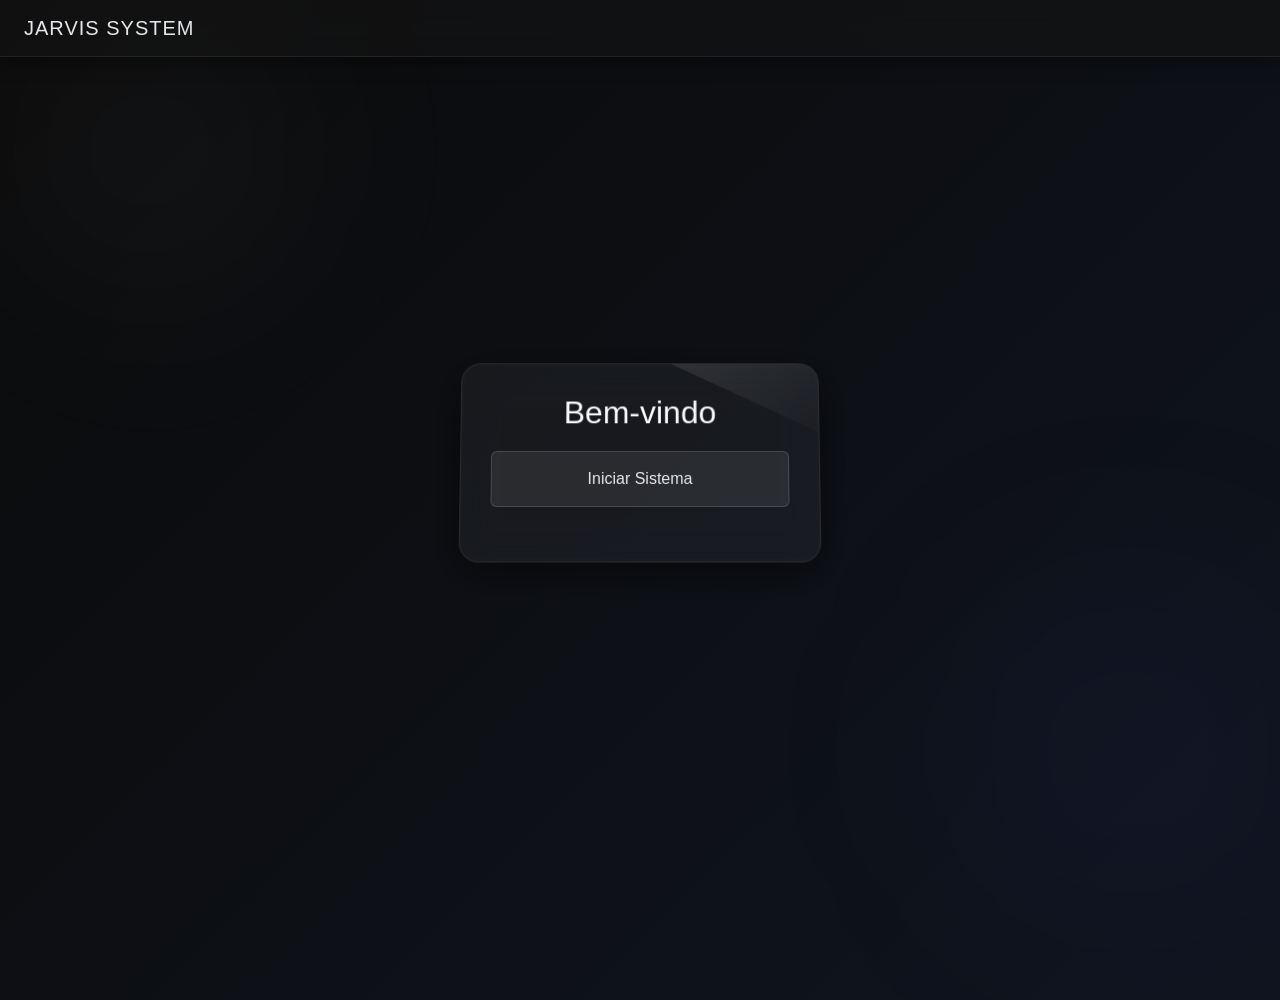
==== index.html @ 7576cca5 "Jarvis AI. 1.0" ====
<!DOCTYPE html>
<html lang="pt-BR">

<head>
    <meta charset="UTF-8">
    <meta name="viewport" content="width=device-width, initial-scale=1.0">

    <!-- BOOTSTRAP -->
    <link href="https://cdn.jsdelivr.net/npm/bootstrap@5.3.8/dist/css/bootstrap.min.css" rel="stylesheet">

    <!-- CSS -->
    <link rel="stylesheet" href="../css/interface.css">

    <title>JARVIS Login</title>
</head>

<body>

    <!-- NAVBAR -->
    <nav class="navbar navbar-dark px-4 fade-in">
        <span class="navbar-brand" id="res">JARVIS SYSTEM</span>
    </nav>

    <!-- CONTAINER PRINCIPAL -->
    <div class="main-container">

        <div class="glass-card slide-in">

            <h1 class="title">Bem-vindo</h1>

            <!-- BOTÃO GRANDE -->
            <button class="btn btn-big mb-4" onclick="iniciar()">Iniciar Sistema</button>

            <!-- INPUT -->
            <input id="nomeInput" class="form-control mb-3" placeholder="Digite seu nome">
            <button class="btn btn-enter" id="btn-confirm" onclick="confirmar()">confirmar</button>
            <!-- BOTÃO ENTRAR -->
            <button class="btn btn-enter" style="margin-top: 10px;" id="btn-enter"><a href="../Interface/interface.html"
                    class="link">Entrar</a></button>

        </div>

    </div>

    <script src="../Brain/Enter.js"></script>

</body>

</html>
---- css/interface.css ----
/* ===== FUNDO SUAVE ===== */
body {
  margin: 0;
  height: 100vh;
  font-family: "Segoe UI", sans-serif;
  color: #d1d5db;
  overflow: hidden;

  background: linear-gradient(135deg, #0b0b0b, #111827, #0b0b0b);
  background-size: 300% 300%;
  animation: bgMove 12s infinite alternate;
}

@keyframes bgMove {
  0% {
    background-position: left;
  }
  100% {
    background-position: right;
  }
}
.link {
  color: rgb(0, 0, 0);
  text-decoration: none;
  font-family: "Gill Sans", "Gill Sans MT", Calibri, "Trebuchet MS", sans-serif;
}

/* ===== LUZES DE FUNDO (SUAVE) ===== */
body::before {
  content: "";
  position: absolute;
  width: 500px;
  height: 500px;
  background: radial-gradient(
    circle,
    rgba(255, 255, 255, 0.04),
    transparent 70%
  );
  top: -100px;
  left: -100px;
  filter: blur(80px);
}

body::after {
  content: "";
  position: absolute;
  width: 500px;
  height: 500px;
  background: radial-gradient(
    circle,
    rgba(100, 100, 255, 0.08),
    transparent 70%
  );
  bottom: -100px;
  right: -100px;
  filter: blur(100px);
}

/* ===== NAVBAR CLEAN ===== */
.navbar {
  background: rgba(20, 20, 20, 0.6);
  backdrop-filter: blur(12px);

  border-bottom: 1px solid rgba(255, 255, 255, 0.08);

  box-shadow: 0 4px 20px rgba(0, 0, 0, 0.4);
}

.navbar-brand {
  color: #e5e7eb !important;
  letter-spacing: 1px;
}

/* ===== CONTAINER ===== */
.main-container {
  height: 90vh;
  display: flex;
  justify-content: center;
  align-items: center;
}

/* ===== GLASS CARD PREMIUM ===== */
.glass-card {
  width: 360px;
  padding: 30px;
  border-radius: 20px;

  background: rgba(255, 255, 255, 0.04);
  backdrop-filter: blur(18px);

  border: 1px solid rgba(255, 255, 255, 0.08);

  box-shadow:
    0 10px 40px rgba(0, 0, 0, 0.6),
    inset 0 0 10px rgba(255, 255, 255, 0.03);

  text-align: center;

  transform: perspective(1000px) rotateX(5deg);
  transition: 0.4s;

  position: relative;
  overflow: hidden;
}

/* ===== REFLEXO SUAVE ===== */
.glass-card::before {
  content: "";
  position: absolute;
  width: 140%;
  height: 50%;
  background: linear-gradient(
    120deg,
    transparent,
    rgba(255, 255, 255, 0.15),
    transparent
  );
  top: -60%;
  left: -20%;
  transform: rotate(25deg);
  animation: reflection 6s infinite;
}

@keyframes reflection {
  0% {
    top: -70%;
  }
  100% {
    top: 120%;
  }
}

/* HOVER 3D */
.glass-card:hover {
  transform: perspective(1000px) rotateX(0deg) scale(1.02);
  box-shadow:
    0 20px 60px rgba(0, 0, 0, 0.8),
    inset 0 0 20px rgba(255, 255, 255, 0.05);
}

/* ===== TÍTULO ===== */
.title {
  margin-bottom: 20px;
  font-size: 2rem;
  color: #f9fafb;
}

/* ===== BOTÃO GRANDE ===== */
.btn-big {
  width: 100%;
  padding: 15px;
  font-size: 16px;

  background: rgba(255, 255, 255, 0.08);
  border: 1px solid rgba(255, 255, 255, 0.15);
  color: #e5e7eb;

  transition: 0.3s;
}

.btn-big:hover {
  background: rgba(255, 255, 255, 0.15);
  transform: scale(1.03);
}

/* ===== INPUT ===== */
.form-control {
  background: rgba(0, 0, 0, 0.5);
  border: 1px solid rgba(255, 255, 255, 0.15);
  color: #e5e7eb;
  text-align: center;
  display: none;
}

.form-control:focus {
  box-shadow: 0 0 10px rgba(255, 255, 255, 0.2);
  border-color: rgba(255, 255, 255, 0.3);
}

/* ===== BOTÃO ENTRAR ===== */
.btn-enter {
  width: 100%;
  padding: 12px;

  background: #e5e7eb;
  border: none;
  color: #000;
  font-weight: bold;
  display: none;
  transition: 0.3s;
}

.btn-enter:hover {
  background: #ffffff;
  transform: scale(1.03);
}

/* ===== ANIMAÇÕES ===== */
.fade-in {
  animation: fadeIn 1.5s ease;
}

.slide-in {
  animation: slideIn 1.2s ease;
}

@keyframes fadeIn {
  from {
    opacity: 0;
  }
  to {
    opacity: 1;
  }
}

@keyframes slideIn {
  from {
    opacity: 0;
    transform: translateY(50px);
  }
  to {
    opacity: 1;
    transform: translateY(0);
  }
}
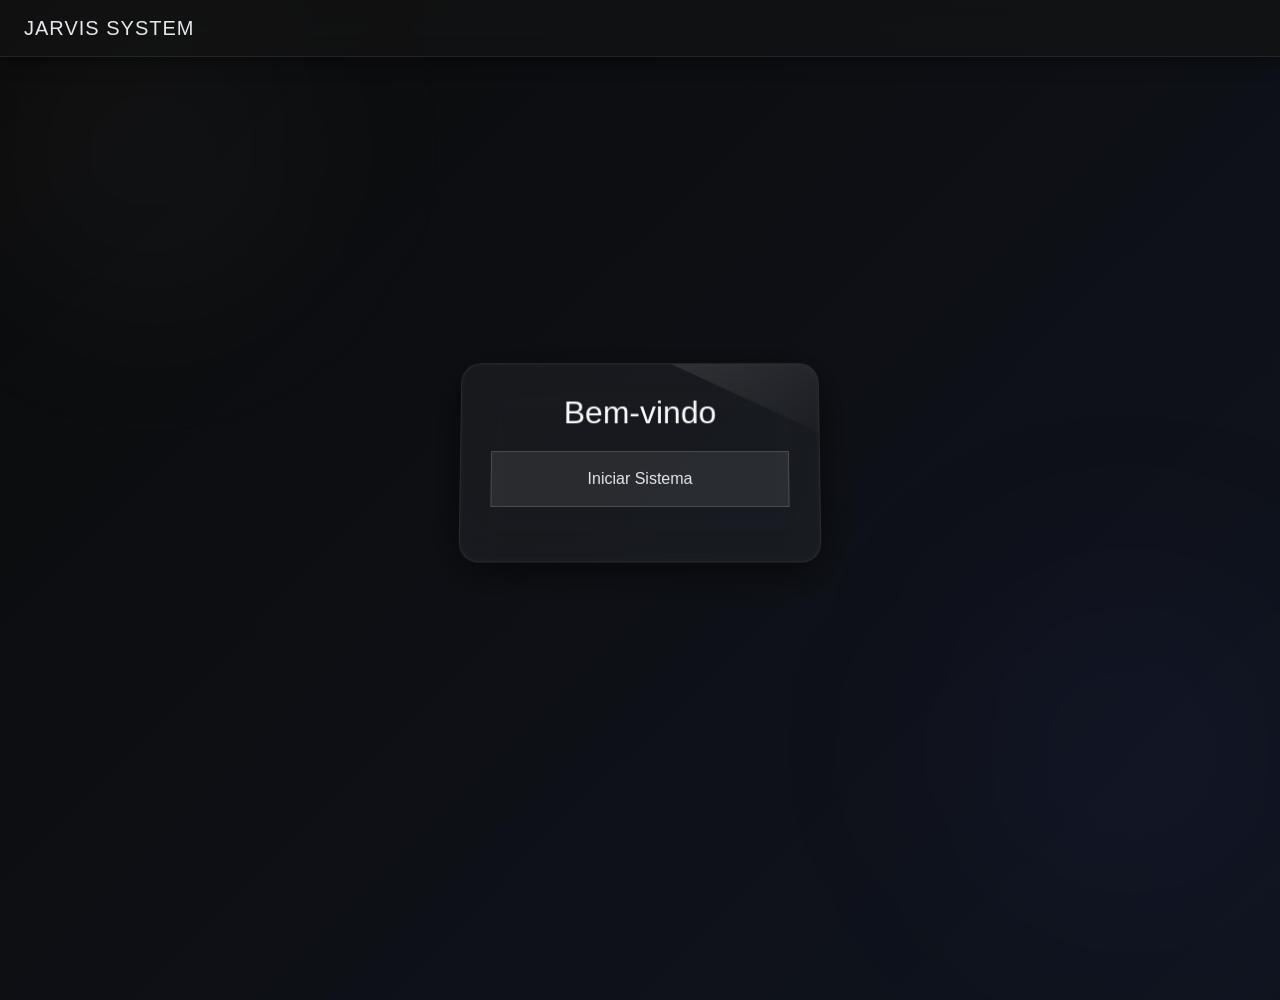
==== commit fa8f476f: "Brain AI. 2.5" ====
--- a/index.html
+++ b/index.html
@@ -9,7 +9,7 @@
     <link href="https://cdn.jsdelivr.net/npm/bootstrap@5.3.8/dist/css/bootstrap.min.css" rel="stylesheet">
 
     <!-- CSS -->
-    <link rel="stylesheet" href="../css/interface.css">
+    <link rel="stylesheet" href="interface.css">
 
     <title>JARVIS Login</title>
 </head>
@@ -29,20 +29,20 @@
             <h1 class="title">Bem-vindo</h1>
 
             <!-- BOTÃO GRANDE -->
-            <button class="btn btn-big mb-4" onclick="iniciar()">Iniciar Sistema</button>
+            <button class="btn-big mb-4" onclick="iniciar()">Iniciar Sistema</button>
 
             <!-- INPUT -->
             <input id="nomeInput" class="form-control mb-3" placeholder="Digite seu nome">
-            <button class="btn btn-enter" id="btn-confirm" onclick="confirmar()">confirmar</button>
+            <button class="btn-enter" id="btn-confirm" onclick="confirmar()">confirmar</button>
             <!-- BOTÃO ENTRAR -->
-            <button class="btn btn-enter" style="margin-top: 10px;" id="btn-enter"><a href="../Interface/interface.html"
-                    class="link">Entrar</a></button>
+            <button class="btn btn-enter" style="margin-top: 10px; text-align: center;" id="btn-enter"><a
+                    href="Interface/interface.html" class="link">Entrar</a></button>
 
         </div>
 
     </div>
 
-    <script src="../Brain/Enter.js"></script>
+    <script src="Enter.js"></script>
 
 </body>
 
--- a/interface.css
+++ b/interface.css
@@ -0,0 +1,225 @@
+/* ===== FUNDO SUAVE ===== */
+body {
+  margin: 0;
+  height: 100vh;
+  font-family: "Segoe UI", sans-serif;
+  color: #d1d5db;
+  overflow: hidden;
+
+  background: linear-gradient(135deg, #0b0b0b, #111827, #0b0b0b);
+  background-size: 300% 300%;
+  animation: bgMove 12s infinite alternate;
+}
+
+@keyframes bgMove {
+  0% {
+    background-position: left;
+  }
+  100% {
+    background-position: right;
+  }
+}
+.link {
+  color: rgb(0, 0, 0);
+  text-decoration: none;
+  font-family: "Gill Sans", "Gill Sans MT", Calibri, "Trebuchet MS", sans-serif;
+}
+
+/* ===== LUZES DE FUNDO (SUAVE) ===== */
+body::before {
+  content: "";
+  position: absolute;
+  width: 500px;
+  height: 500px;
+  background: radial-gradient(
+    circle,
+    rgba(255, 255, 255, 0.04),
+    transparent 70%
+  );
+  top: -100px;
+  left: -100px;
+  filter: blur(80px);
+}
+
+body::after {
+  content: "";
+  position: absolute;
+  width: 500px;
+  height: 500px;
+  background: radial-gradient(
+    circle,
+    rgba(100, 100, 255, 0.08),
+    transparent 70%
+  );
+  bottom: -100px;
+  right: -100px;
+  filter: blur(100px);
+}
+
+/* ===== NAVBAR CLEAN ===== */
+.navbar {
+  background: rgba(20, 20, 20, 0.6);
+  backdrop-filter: blur(12px);
+
+  border-bottom: 1px solid rgba(255, 255, 255, 0.08);
+
+  box-shadow: 0 4px 20px rgba(0, 0, 0, 0.4);
+}
+
+.navbar-brand {
+  color: #e5e7eb !important;
+  letter-spacing: 1px;
+}
+
+/* ===== CONTAINER ===== */
+.main-container {
+  height: 90vh;
+  display: flex;
+  justify-content: center;
+  align-items: center;
+}
+
+/* ===== GLASS CARD PREMIUM ===== */
+.glass-card {
+  width: 360px;
+  padding: 30px;
+  border-radius: 20px;
+
+  background: rgba(255, 255, 255, 0.04);
+  backdrop-filter: blur(18px);
+
+  border: 1px solid rgba(255, 255, 255, 0.08);
+
+  box-shadow:
+    0 10px 40px rgba(0, 0, 0, 0.6),
+    inset 0 0 10px rgba(255, 255, 255, 0.03);
+
+  text-align: center;
+
+  transform: perspective(1000px) rotateX(5deg);
+  transition: 0.4s;
+
+  position: relative;
+  overflow: hidden;
+}
+
+/* ===== REFLEXO SUAVE ===== */
+.glass-card::before {
+  content: "";
+  position: absolute;
+  width: 140%;
+  height: 50%;
+  background: linear-gradient(
+    120deg,
+    transparent,
+    rgba(255, 255, 255, 0.15),
+    transparent
+  );
+  top: -60%;
+  left: -20%;
+  transform: rotate(25deg);
+  animation: reflection 6s infinite;
+}
+
+@keyframes reflection {
+  0% {
+    top: -70%;
+  }
+  100% {
+    top: 120%;
+  }
+}
+
+/* HOVER 3D */
+.glass-card:hover {
+  transform: perspective(1000px) rotateX(0deg) scale(1.02);
+  box-shadow:
+    0 20px 60px rgba(0, 0, 0, 0.8),
+    inset 0 0 20px rgba(255, 255, 255, 0.05);
+}
+
+/* ===== TÍTULO ===== */
+.title {
+  margin-bottom: 20px;
+  font-size: 2rem;
+  color: #f9fafb;
+}
+
+/* ===== BOTÃO GRANDE ===== */
+.btn-big {
+  width: 100%;
+  padding: 15px;
+  font-size: 16px;
+
+  background: rgba(255, 255, 255, 0.08);
+  border: 1px solid rgba(255, 255, 255, 0.15);
+  color: #e5e7eb;
+
+  transition: 0.3s;
+}
+
+.btn-big:hover {
+  background: rgba(255, 255, 255, 0.15);
+  transform: scale(1.03);
+}
+
+/* ===== INPUT ===== */
+.form-control {
+  background: rgba(0, 0, 0, 0.5);
+  border: 1px solid rgba(255, 255, 255, 0.15);
+  color: #e5e7eb;
+  text-align: center;
+  display: none;
+}
+
+.form-control:focus {
+  box-shadow: 0 0 10px rgba(255, 255, 255, 0.2);
+  border-color: rgba(255, 255, 255, 0.3);
+}
+
+/* ===== BOTÃO ENTRAR ===== */
+.btn-enter {
+  width: 100%;
+  padding: 12px;
+
+  background: #e5e7eb;
+  border: none;
+  color: #000;
+  font-weight: bold;
+  display: none;
+  transition: 0.3s;
+}
+
+.btn-enter:hover {
+  background: #ffffff;
+  transform: scale(1.03);
+}
+
+/* ===== ANIMAÇÕES ===== */
+.fade-in {
+  animation: fadeIn 1.5s ease;
+}
+
+.slide-in {
+  animation: slideIn 1.2s ease;
+}
+
+@keyframes fadeIn {
+  from {
+    opacity: 0;
+  }
+  to {
+    opacity: 1;
+  }
+}
+
+@keyframes slideIn {
+  from {
+    opacity: 0;
+    transform: translateY(50px);
+  }
+  to {
+    opacity: 1;
+    transform: translateY(0);
+  }
+}
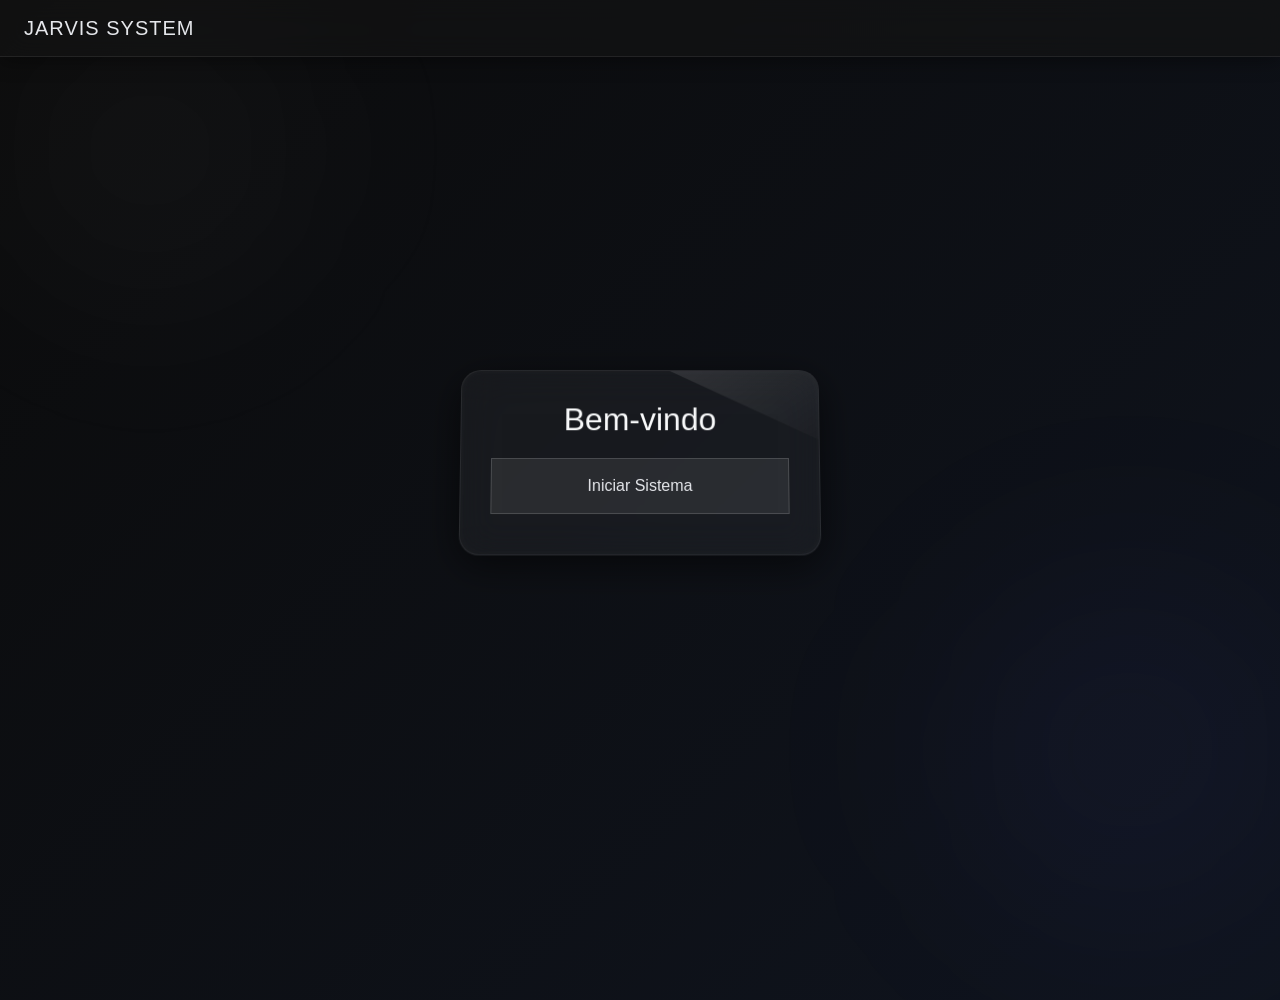
==== commit 653d800f: "interface login 2.0" ====
--- a/index.html
+++ b/index.html
@@ -29,7 +29,7 @@
             <h1 class="title">Bem-vindo</h1>
 
             <!-- BOTÃO GRANDE -->
-            <button class="btn-big mb-4" onclick="iniciar()">Iniciar Sistema</button>
+            <button class="btn-big" style="margin-bottom: 10px;" onclick="iniciar()">Iniciar Sistema</button>
 
             <!-- INPUT -->
             <input id="nomeInput" class="form-control mb-3" placeholder="Digite seu nome">
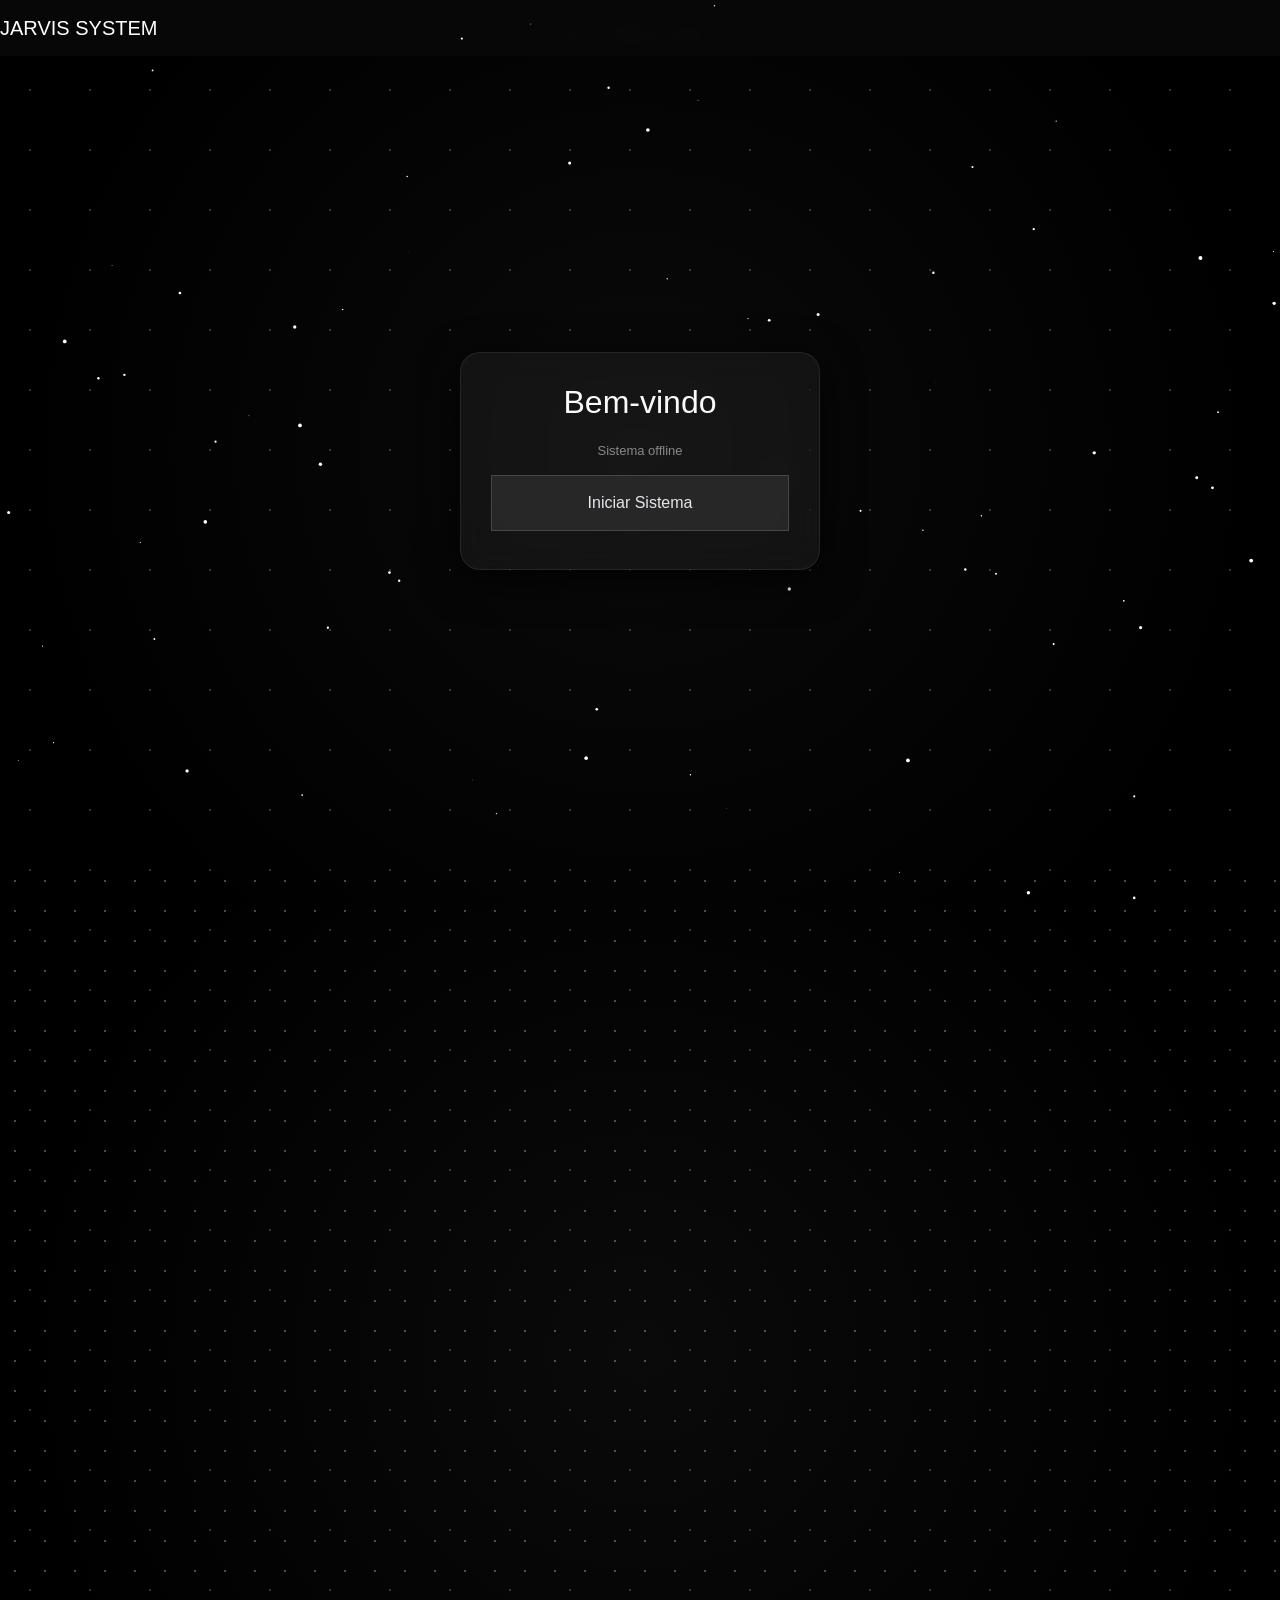
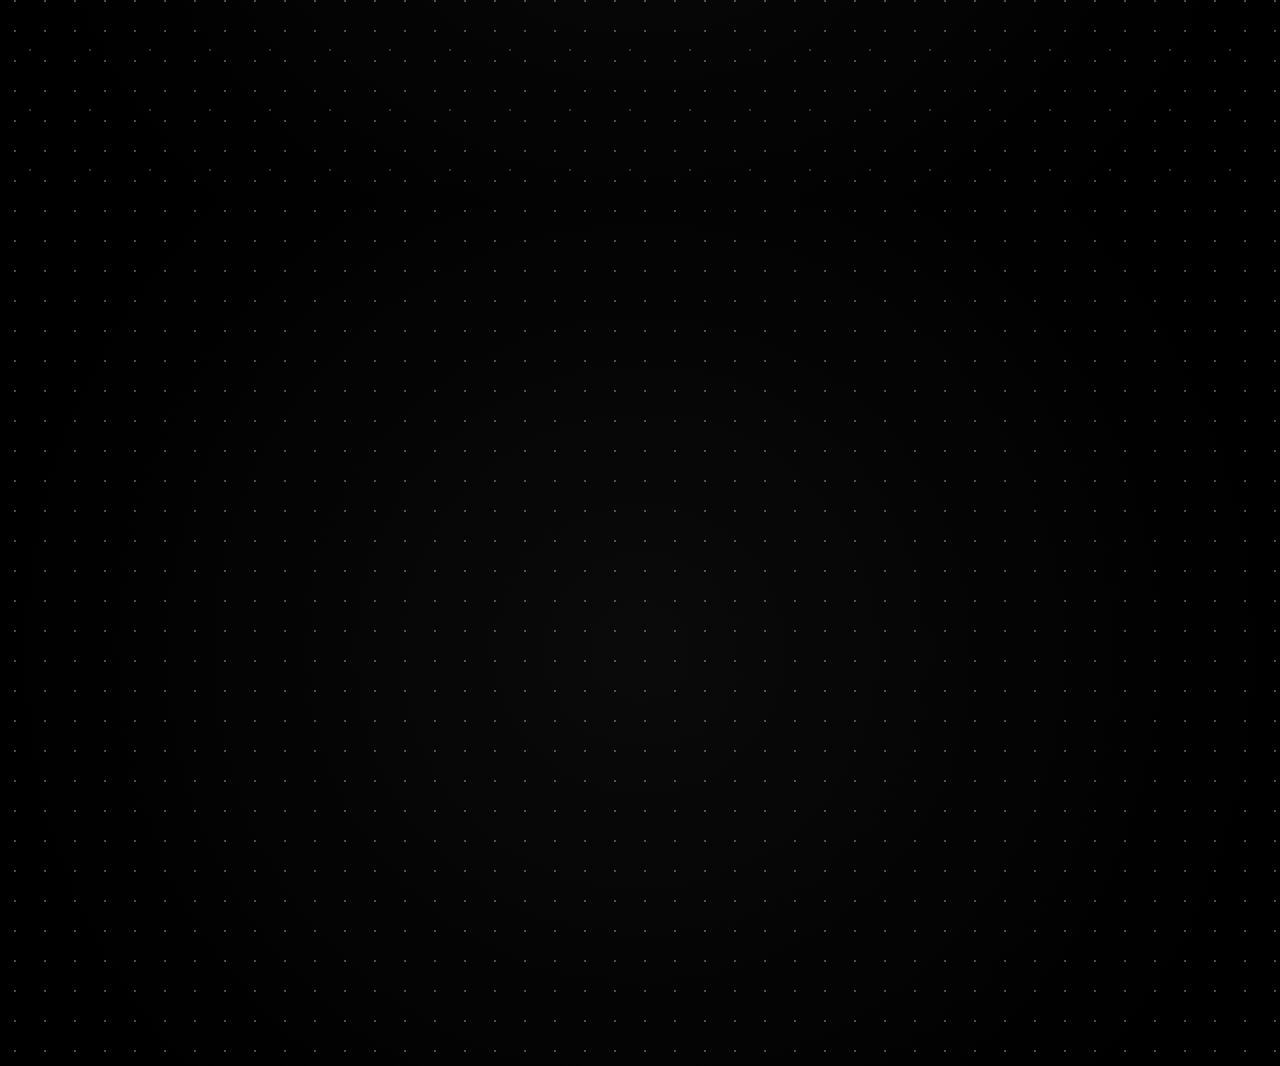
==== commit 55f8025b: "Interface Jarvis AI . 3.0" ====
--- a/index.html
+++ b/index.html
@@ -17,26 +17,39 @@
 <body>
 
     <!-- NAVBAR -->
-    <nav class="navbar navbar-dark px-4 fade-in">
+    <nav class="navbar navbar-dark fade-in">
         <span class="navbar-brand" id="res">JARVIS SYSTEM</span>
     </nav>
 
-    <!-- CONTAINER PRINCIPAL -->
+    <!-- CONTAINER -->
     <div class="main-container">
 
         <div class="glass-card slide-in">
 
             <h1 class="title">Bem-vindo</h1>
 
-            <!-- BOTÃO GRANDE -->
-            <button class="btn-big" style="margin-bottom: 10px;" onclick="iniciar()">Iniciar Sistema</button>
+            <!-- STATUS -->
+            <p id="status" style="font-size: 13px; opacity: 0.6; margin-bottom: 15px;">
+                Sistema offline
+            </p>
+
+            <!-- BOTÃO INICIAR -->
+            <button class="btn-big mb-2" onclick="iniciarSistema()">
+                Iniciar Sistema
+            </button>
 
             <!-- INPUT -->
             <input id="nomeInput" class="form-control mb-3" placeholder="Digite seu nome">
-            <button class="btn-enter" id="btn-confirm" onclick="confirmar()">confirmar</button>
-            <!-- BOTÃO ENTRAR -->
-            <button class="btn btn-enter" style="margin-top: 10px; text-align: center;" id="btn-enter"><a
-                    href="Interface/interface.html" class="link">Entrar</a></button>
+
+            <!-- CONFIRMAR -->
+            <button class="btn-enter" id="btn-confirm" onclick="confirmarNome()">
+                Confirmar
+            </button>
+
+            <!-- ENTRAR -->
+            <button class="btn btn-enter mt-2" id="btn-enter" onclick="entrarSistema()">
+                Entrar
+            </button>
 
         </div>
 
--- a/interface.css
+++ b/interface.css
@@ -1,74 +1,58 @@
-/* ===== FUNDO SUAVE ===== */
+/* ===== RESET ===== */
+* {
+  margin: 0;
+  padding: 0;
+  box-sizing: border-box;
+}
+
+/* ===== FUNDO ESPAÇO ===== */
 body {
-  margin: 0;
   height: 100vh;
   font-family: "Segoe UI", sans-serif;
   color: #d1d5db;
   overflow: hidden;
-
-  background: linear-gradient(135deg, #0b0b0b, #111827, #0b0b0b);
-  background-size: 300% 300%;
-  animation: bgMove 12s infinite alternate;
+  background: radial-gradient(circle at center, #0a0a0a, #000 80%);
 }
 
-@keyframes bgMove {
-  0% {
-    background-position: left;
-  }
-  100% {
-    background-position: right;
-  }
-}
-.link {
-  color: rgb(0, 0, 0);
-  text-decoration: none;
-  font-family: "Gill Sans", "Gill Sans MT", Calibri, "Trebuchet MS", sans-serif;
-}
-
-/* ===== LUZES DE FUNDO (SUAVE) ===== */
+/* ===== ESTRELAS (CAMADA 1) ===== */
 body::before {
   content: "";
   position: absolute;
-  width: 500px;
-  height: 500px;
-  background: radial-gradient(
-    circle,
-    rgba(255, 255, 255, 0.04),
-    transparent 70%
-  );
-  top: -100px;
-  left: -100px;
-  filter: blur(80px);
+  width: 200%;
+  height: 200%;
+  background-image: radial-gradient(white 1px, transparent 1px);
+  background-size: 60px 60px;
+  opacity: 0.2;
+  animation: moveStars 120s linear infinite;
+  pointer-events: none; /* 🔥 CORRIGE BUG */
 }
 
+/* ===== ESTRELAS (CAMADA 2) ===== */
 body::after {
   content: "";
   position: absolute;
-  width: 500px;
-  height: 500px;
-  background: radial-gradient(
-    circle,
-    rgba(100, 100, 255, 0.08),
-    transparent 70%
-  );
-  bottom: -100px;
-  right: -100px;
-  filter: blur(100px);
+  width: 200%;
+  height: 200%;
+  background-image: radial-gradient(white 1.5px, transparent 1px);
+  background-size: 30px 30px;
+  opacity: 0.3;
+  animation: moveStars 60s linear infinite;
+  pointer-events: none;
 }
 
-/* ===== NAVBAR CLEAN ===== */
-.navbar {
-  background: rgba(20, 20, 20, 0.6);
-  backdrop-filter: blur(12px);
-
-  border-bottom: 1px solid rgba(255, 255, 255, 0.08);
-
-  box-shadow: 0 4px 20px rgba(0, 0, 0, 0.4);
+@keyframes moveStars {
+  from {
+    transform: translateY(0);
+  }
+  to {
+    transform: translateY(-300px);
+  }
 }
 
-.navbar-brand {
-  color: #e5e7eb !important;
-  letter-spacing: 1px;
+/* ===== NAVBAR ===== */
+.navbar {
+  background: rgba(10, 10, 10, 0.7);
+  backdrop-filter: blur(10px);
 }
 
 /* ===== CONTAINER ===== */
@@ -79,63 +63,28 @@
   align-items: center;
 }
 
-/* ===== GLASS CARD PREMIUM ===== */
+/* ===== CARD ===== */
 .glass-card {
   width: 360px;
   padding: 30px;
   border-radius: 20px;
 
-  background: rgba(255, 255, 255, 0.04);
-  backdrop-filter: blur(18px);
+  background: rgba(255, 255, 255, 0.05);
+  backdrop-filter: blur(15px);
 
   border: 1px solid rgba(255, 255, 255, 0.08);
 
-  box-shadow:
-    0 10px 40px rgba(0, 0, 0, 0.6),
-    inset 0 0 10px rgba(255, 255, 255, 0.03);
+  box-shadow: 0 10px 40px rgba(0, 0, 0, 0.8);
 
   text-align: center;
 
-  transform: perspective(1000px) rotateX(5deg);
   transition: 0.4s;
-
   position: relative;
-  overflow: hidden;
+  z-index: 10; /* 🔥 garante clique */
 }
 
-/* ===== REFLEXO SUAVE ===== */
-.glass-card::before {
-  content: "";
-  position: absolute;
-  width: 140%;
-  height: 50%;
-  background: linear-gradient(
-    120deg,
-    transparent,
-    rgba(255, 255, 255, 0.15),
-    transparent
-  );
-  top: -60%;
-  left: -20%;
-  transform: rotate(25deg);
-  animation: reflection 6s infinite;
-}
-
-@keyframes reflection {
-  0% {
-    top: -70%;
-  }
-  100% {
-    top: 120%;
-  }
-}
-
-/* HOVER 3D */
 .glass-card:hover {
-  transform: perspective(1000px) rotateX(0deg) scale(1.02);
-  box-shadow:
-    0 20px 60px rgba(0, 0, 0, 0.8),
-    inset 0 0 20px rgba(255, 255, 255, 0.05);
+  transform: scale(1.02);
 }
 
 /* ===== TÍTULO ===== */
@@ -145,7 +94,7 @@
   color: #f9fafb;
 }
 
-/* ===== BOTÃO GRANDE ===== */
+/* ===== BOTÃO ===== */
 .btn-big {
   width: 100%;
   padding: 15px;
@@ -156,25 +105,22 @@
   color: #e5e7eb;
 
   transition: 0.3s;
+
+  min-height: 50px;
+  touch-action: manipulation;
 }
 
 .btn-big:hover {
   background: rgba(255, 255, 255, 0.15);
-  transform: scale(1.03);
 }
 
 /* ===== INPUT ===== */
 .form-control {
-  background: rgba(0, 0, 0, 0.5);
+  background: rgba(0, 0, 0, 0.6);
   border: 1px solid rgba(255, 255, 255, 0.15);
   color: #e5e7eb;
   text-align: center;
   display: none;
-}
-
-.form-control:focus {
-  box-shadow: 0 0 10px rgba(255, 255, 255, 0.2);
-  border-color: rgba(255, 255, 255, 0.3);
 }
 
 /* ===== BOTÃO ENTRAR ===== */
@@ -187,12 +133,6 @@
   color: #000;
   font-weight: bold;
   display: none;
-  transition: 0.3s;
-}
-
-.btn-enter:hover {
-  background: #ffffff;
-  transform: scale(1.03);
 }
 
 /* ===== ANIMAÇÕES ===== */
@@ -216,7 +156,7 @@
 @keyframes slideIn {
   from {
     opacity: 0;
-    transform: translateY(50px);
+    transform: translateY(40px);
   }
   to {
     opacity: 1;
